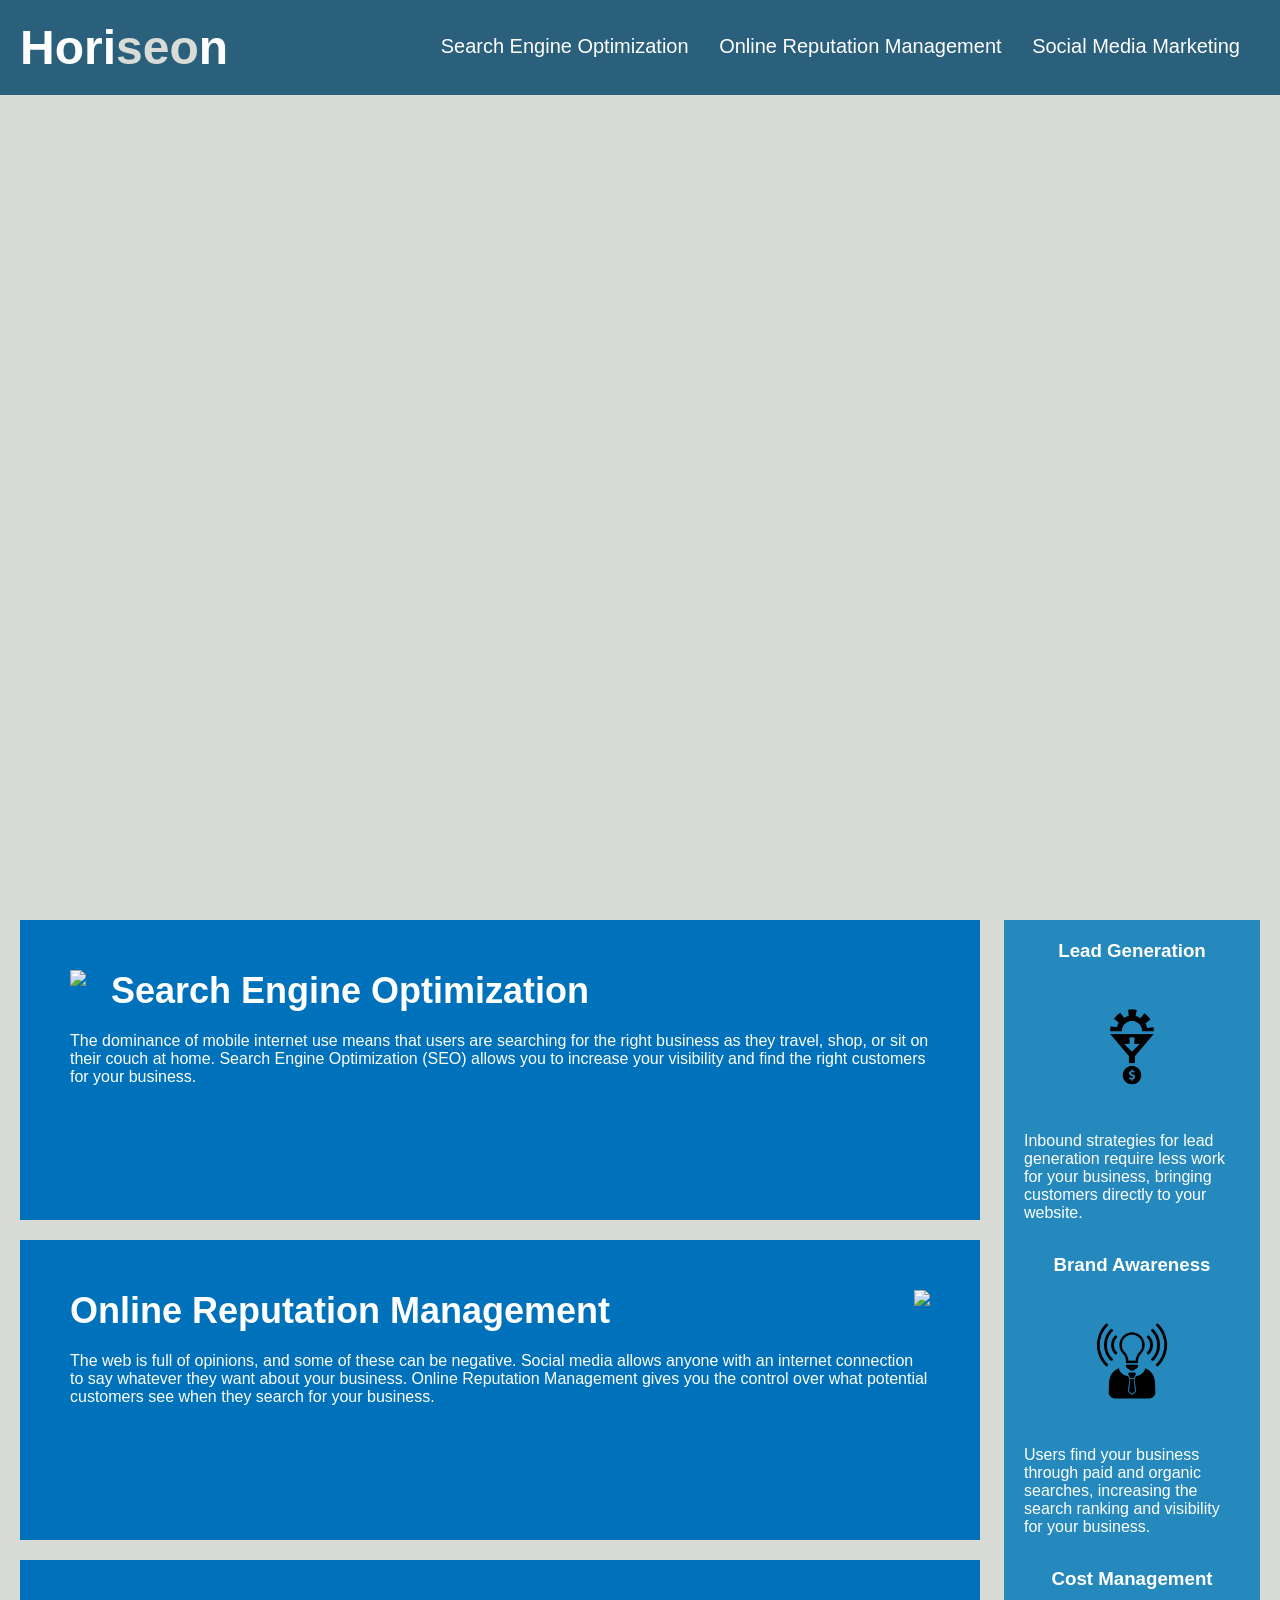
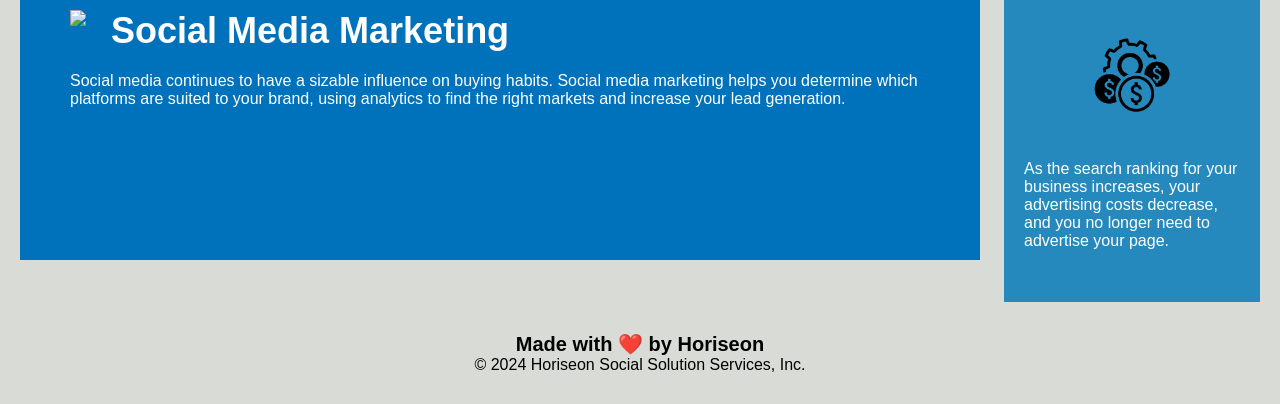
==== Develop/index.html @ c73ec3c7 "--all" ====
<!DOCTYPE html>
<html lang="en-us">

<head>
    <meta charset="UTF-8" />
    <link rel="stylesheet" href="./assets/css/style.css">
    <title>website</title>
</head>

<body>
    <div class="header">
        <h1>Hori<span class="seo">seo</span>n</h1>
        <div>
            <ul>
                <li>
                    <a href="#search-engine-optimization">Search Engine Optimization</a>
                </li>
                <li>
                    <a href="#online-reputation-management">Online Reputation Management</a>
                </li>
                <li>
                    <a href="#social-media-marketing">Social Media Marketing</a>
                </li>
            </ul>
        </div>
    </div>
    <div class="hero"></div>
    <div class="content">
        <div class="search-engine-optimization">
            <img src="./assets/images/search-engine-optimization.jpg" class="float-left" />
            <h2>Search Engine Optimization</h2>
            <p>
                The dominance of mobile internet use means that users are searching for the right business as they travel, shop, or sit on their couch at home. Search Engine Optimization (SEO) allows you to increase your visibility and find the right customers for your business.
            </p>
        </div>
        <div id="online-reputation-management" class="online-reputation-management">
            <img src="./assets/images/online-reputation-management.jpg" class="float-right" />
            <h2>Online Reputation Management</h2>
            <p>
                The web is full of opinions, and some of these can be negative. Social media allows anyone with an internet connection to say whatever they want about your business. Online Reputation Management gives you the control over what potential customers see when they search for your business.
            </p>
        </div>
        <div id="social-media-marketing" class="social-media-marketing">
            <img src="./assets/images/social-media-marketing.jpg" class="float-left" />
            <h2>Social Media Marketing</h2>
            <p>
                Social media continues to have a sizable influence on buying habits. Social media marketing helps you determine which platforms are suited to your brand, using analytics to find the right markets and increase your lead generation.
            </p>
        </div>
    </div>
    <div class="benefits">
        <div class="benefit-lead">
            <h3>Lead Generation</h3>
            <img src="./assets/images/lead-generation.png" />
            <p>
                Inbound strategies for lead generation require less work for your business, bringing customers directly to your website.
            </p>
        </div>
        <div class="benefit-brand">
            <h3>Brand Awareness</h3>
            <img src="./assets/images/brand-awareness.png" />
            <p>
                Users find your business through paid and organic searches, increasing the search ranking and visibility for your business.
            </p>
        </div>
        <div class="benefit-cost">
            <h3>Cost Management</h3>
            <img src="./assets/images/cost-management.png" />
            <p>
                As the search ranking for your business increases, your advertising costs decrease, and you no longer need to advertise your page.
            </p>
        </div>
    </div>
    <div class="footer">
        <h2>Made with ❤️️ by Horiseon</h2>
        <p>
            &copy; 2024 Horiseon Social Solution Services, Inc.
        </p>
    </div>
</body>

</html>
---- Develop/assets/css/style.css ----
* {
    box-sizing: border-box;
    padding: 0;
    margin: 0;
}

body {
    background-color: #d9dcd6;
}

.header {
    padding: 20px;
    font-family: 'Trebuchet MS', 'Lucida Sans Unicode', 'Lucida Grande', 'Lucida Sans', Arial, sans-serif;
    background-color: #2a607c;
    color: #ffffff;
}

.header h1 {
    display: inline-block;
    font-size: 48px;
}

.header h1 .seo {
    color: #d9dcd6;
}

.header div {
    padding-top: 15px;
    margin-right: 20px;
    float: right;
    font-family: 'Gill Sans', 'Gill Sans MT', Calibri, 'Trebuchet MS', sans-serif;
    font-size: 20px;
}

.header div ul {
    list-style-type: none;
}

.header div ul li {
    display: inline-block;
    margin-left: 25px;
}

a {
    color: #ffffff;
    text-decoration: none;
}

p {
    font-size: 16px;
}

.hero {
    height: 800px;
    width: 100%;
    margin-bottom: 25px;
    background-image: url("../images/digital-marketing-meeting.jpg");
    background-size: cover;
    background-position: center;
}

.float-left {
    float: left;
    margin-right: 25px;
}

.float-right {
    float: right;
    margin-left: 25px;
}

.content {
    width: 75%;
    display: inline-block;
    margin-left: 20px;
}

.benefits {
    margin-right: 20px;
    padding: 20px;
    clear: both;
    float: right;
    width: 20%;
    height: 100%;
    font-family: 'Gill Sans', 'Gill Sans MT', Calibri, 'Trebuchet MS', sans-serif;
    background-color: #2589bd;
}

.benefit-lead {
    margin-bottom: 32px;
    color: #ffffff;
}

.benefit-brand {
    margin-bottom: 32px;
    color: #ffffff;
}

.benefit-cost {
    margin-bottom: 32px;
    color: #ffffff;
}

.benefit-lead h3 {
    margin-bottom: 10px;
    text-align: center;
}

.benefit-brand h3 {
    margin-bottom: 10px;
    text-align: center;
}

.benefit-cost h3 {
    margin-bottom: 10px;
    text-align: center;
}

.benefit-lead img {
    display: block;
    margin: 10px auto;
    max-width: 150px;
}

.benefit-brand img {
    display: block;
    margin: 10px auto;
    max-width: 150px;
}

.benefit-cost img {
    display: block;
    margin: 10px auto;
    max-width: 150px;
}

.search-engine-optimization {
    margin-bottom: 20px;
    padding: 50px;
    height: 300px;
    font-family: 'Gill Sans', 'Gill Sans MT', Calibri, 'Trebuchet MS', sans-serif;
    background-color: #0072bb;
    color: #ffffff;
}

.online-reputation-management {
    margin-bottom: 20px;
    padding: 50px;
    height: 300px;
    font-family: 'Gill Sans', 'Gill Sans MT', Calibri, 'Trebuchet MS', sans-serif;
    background-color: #0072bb;
    color: #ffffff;
}

.social-media-marketing {
    margin-bottom: 20px;
    padding: 50px;
    height: 300px;
    font-family: 'Gill Sans', 'Gill Sans MT', Calibri, 'Trebuchet MS', sans-serif;
    background-color: #0072bb;
    color: #ffffff;
}

.search-engine-optimization img {
    max-height: 200px;
}

.online-reputation-management img {
    max-height: 200px;
}

.social-media-marketing img {
    max-height: 200px;
}

.search-engine-optimization h2 {
    margin-bottom: 20px;
    font-size: 36px;
}

.online-reputation-management h2 {
    margin-bottom: 20px;
    font-size: 36px;
}

.social-media-marketing h2 {
    margin-bottom: 20px;
    font-size: 36px;
}

.footer {
    padding: 30px;
    clear: both;
    font-family: 'Trebuchet MS', 'Lucida Sans Unicode', 'Lucida Grande', 'Lucida Sans', Arial, sans-serif;
    text-align: center;
}

.footer h2 {
    font-size: 20px;
}
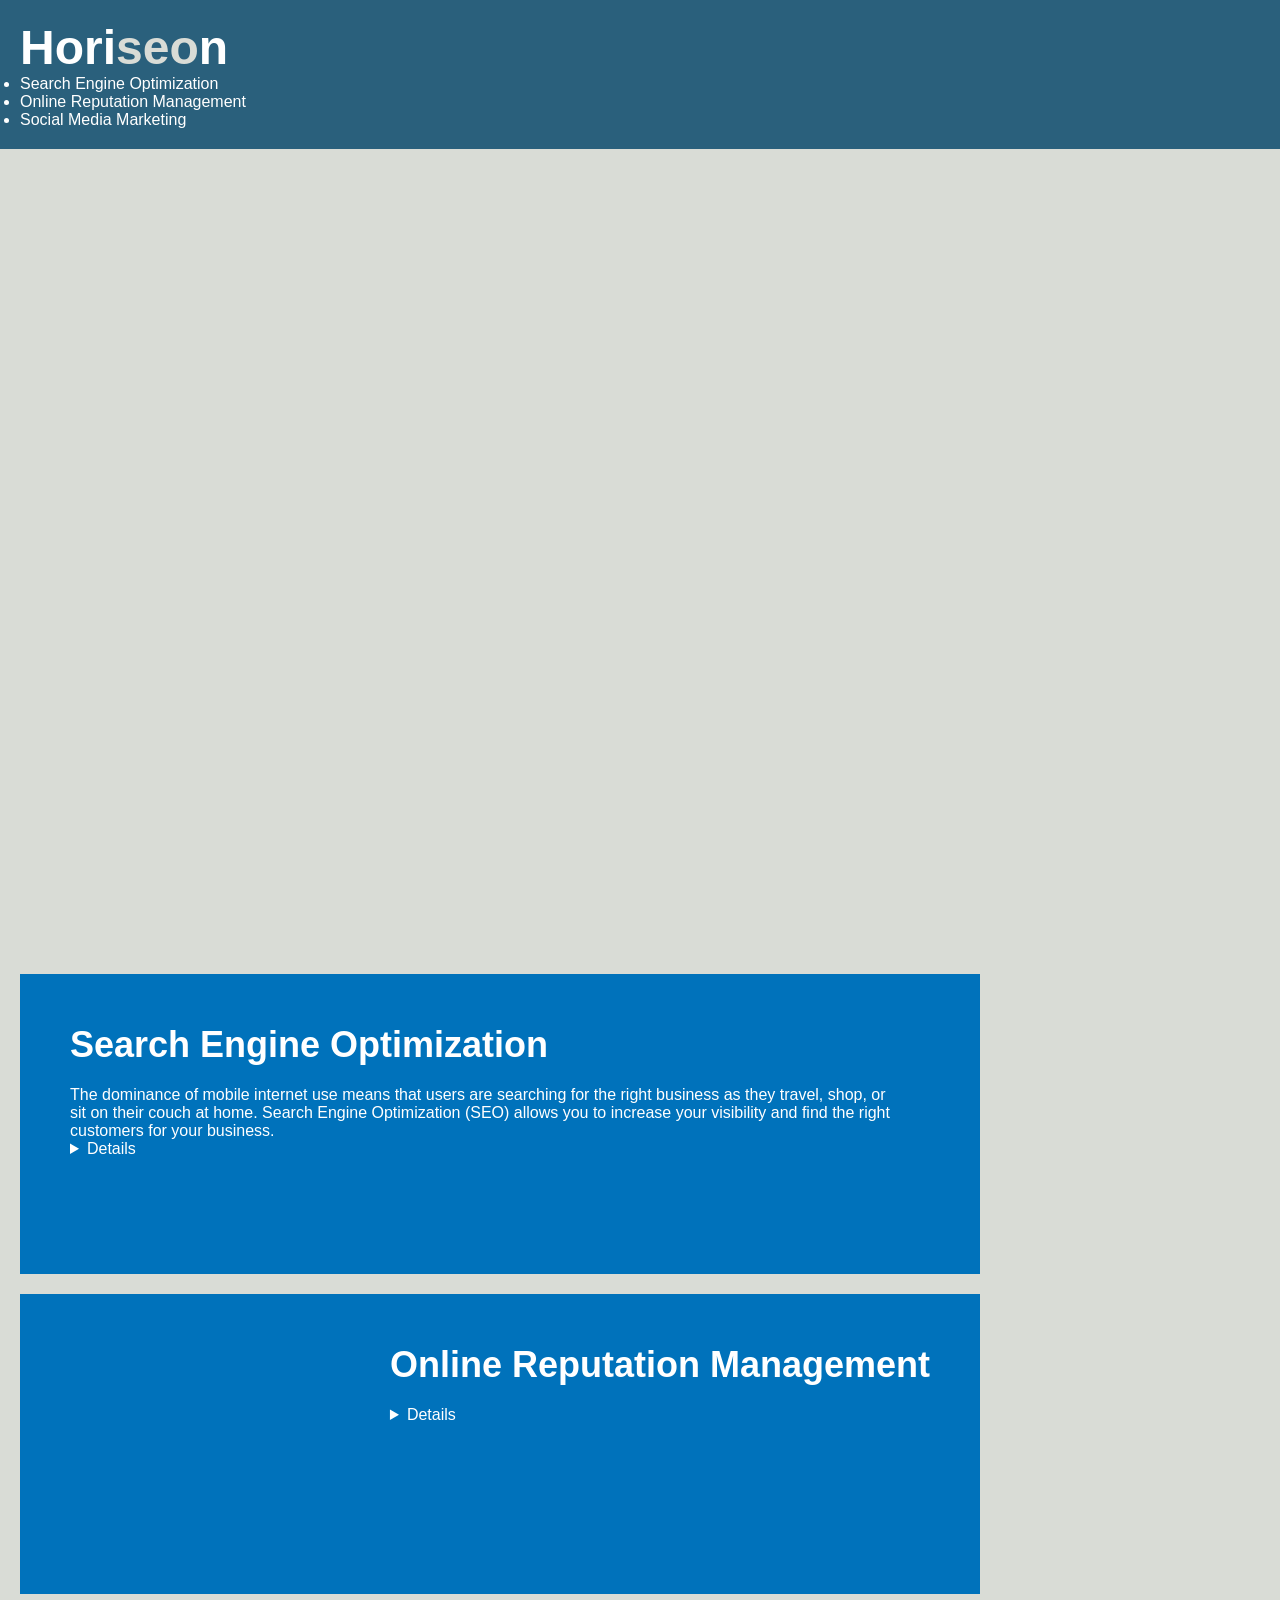
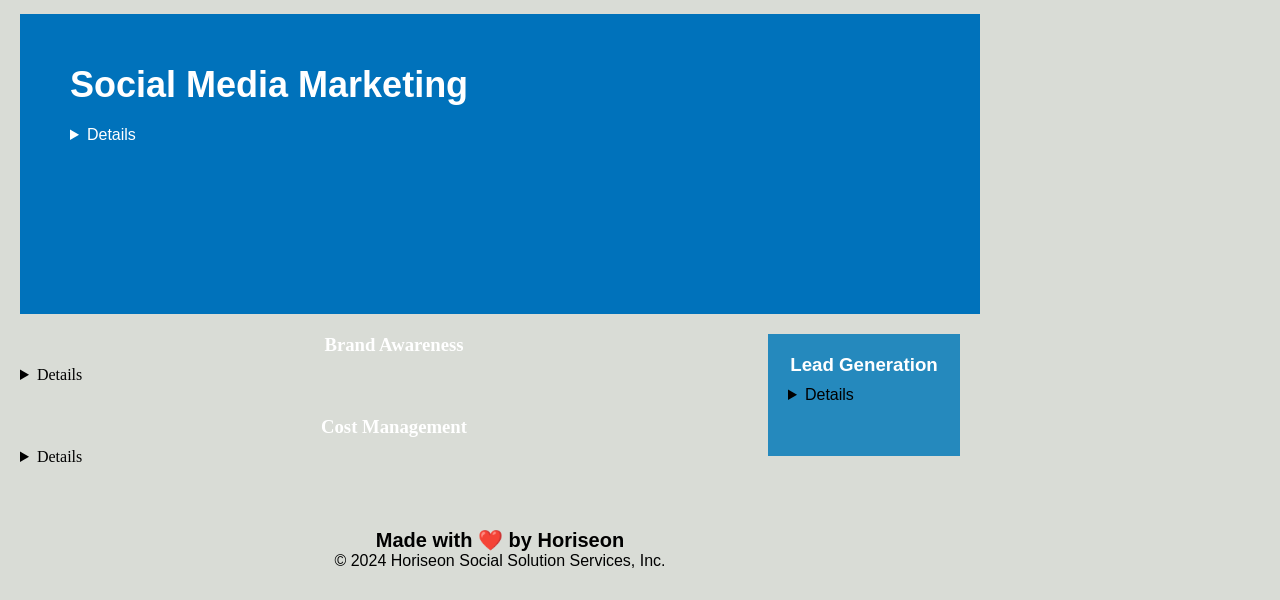
==== commit 06b12457: "updated semantic elements (first instance)" ====
--- a/Develop/index.html
+++ b/Develop/index.html
@@ -4,13 +4,13 @@
 <head>
     <meta charset="UTF-8" />
     <link rel="stylesheet" href="./assets/css/style.css">
-    <title>website</title>
+    <title>Horiseon</title>
 </head>
 
 <body>
-    <div class="header">
+    <nav class="header">
         <h1>Hori<span class="seo">seo</span>n</h1>
-        <div>
+        <header>
             <ul>
                 <li>
                     <a href="#search-engine-optimization">Search Engine Optimization</a>
@@ -22,61 +22,61 @@
                     <a href="#social-media-marketing">Social Media Marketing</a>
                 </li>
             </ul>
-        </div>
-    </div>
+        </header>
+    </nav>
     <div class="hero"></div>
-    <div class="content">
-        <div class="search-engine-optimization">
-            <img src="./assets/images/search-engine-optimization.jpg" class="float-left" />
+    <article class="content">
+        <section class="search-engine-optimization">
+            <figure src="./assets/images/search-engine-optimization.jpg" alt="search-engine-optimization-figure" class="float-left" />
             <h2>Search Engine Optimization</h2>
-            <p>
+        </details>
                 The dominance of mobile internet use means that users are searching for the right business as they travel, shop, or sit on their couch at home. Search Engine Optimization (SEO) allows you to increase your visibility and find the right customers for your business.
-            </p>
-        </div>
-        <div id="online-reputation-management" class="online-reputation-management">
-            <img src="./assets/images/online-reputation-management.jpg" class="float-right" />
+            <details>
+        </section>
+        <section id="online-reputation-management" class="online-reputation-management">
+            <figure src="./assets/images/online-reputation-management.jpg" alt="reputable-laptop-figure" class="float-right" />
             <h2>Online Reputation Management</h2>
-            <p>
+            <details>
                 The web is full of opinions, and some of these can be negative. Social media allows anyone with an internet connection to say whatever they want about your business. Online Reputation Management gives you the control over what potential customers see when they search for your business.
-            </p>
-        </div>
-        <div id="social-media-marketing" class="social-media-marketing">
-            <img src="./assets/images/social-media-marketing.jpg" class="float-left" />
+            </details>
+        </section>
+        <section id="social-media-marketing" class="social-media-marketing">
+            <figure src="./assets/images/social-media-marketing.jpg" alt="social-media-marketing-figure" class="float-left">
             <h2>Social Media Marketing</h2>
-            <p>
+            <details>
                 Social media continues to have a sizable influence on buying habits. Social media marketing helps you determine which platforms are suited to your brand, using analytics to find the right markets and increase your lead generation.
-            </p>
-        </div>
+            </details>
+        </section>
     </div>
     <div class="benefits">
-        <div class="benefit-lead">
+        <aside class="benefit-lead">
             <h3>Lead Generation</h3>
-            <img src="./assets/images/lead-generation.png" />
-            <p>
+            <mark src="./assets/images/lead-generation.png" alt="lead-generation-logo">
+            <details>
                 Inbound strategies for lead generation require less work for your business, bringing customers directly to your website.
-            </p>
+            </details>
         </div>
         <div class="benefit-brand">
             <h3>Brand Awareness</h3>
-            <img src="./assets/images/brand-awareness.png" />
-            <p>
+            <mark src="./assets/images/brand-awareness.png" alt="brand-awareness-logo">
+            <details>
                 Users find your business through paid and organic searches, increasing the search ranking and visibility for your business.
-            </p>
+            </details>
         </div>
         <div class="benefit-cost">
             <h3>Cost Management</h3>
-            <img src="./assets/images/cost-management.png" />
-            <p>
+            <mark src="./assets/images/cost-management.png" alt="cost-management-logo">
+            <details>
                 As the search ranking for your business increases, your advertising costs decrease, and you no longer need to advertise your page.
-            </p>
-        </div>
+            </details>
+        </aside>
     </div>
     <div class="footer">
         <h2>Made with ❤️️ by Horiseon</h2>
-        <p>
+        <footer>
             &copy; 2024 Horiseon Social Solution Services, Inc.
-        </p>
-    </div>
+        </footer>
+    </article>
 </body>
 
 </html>
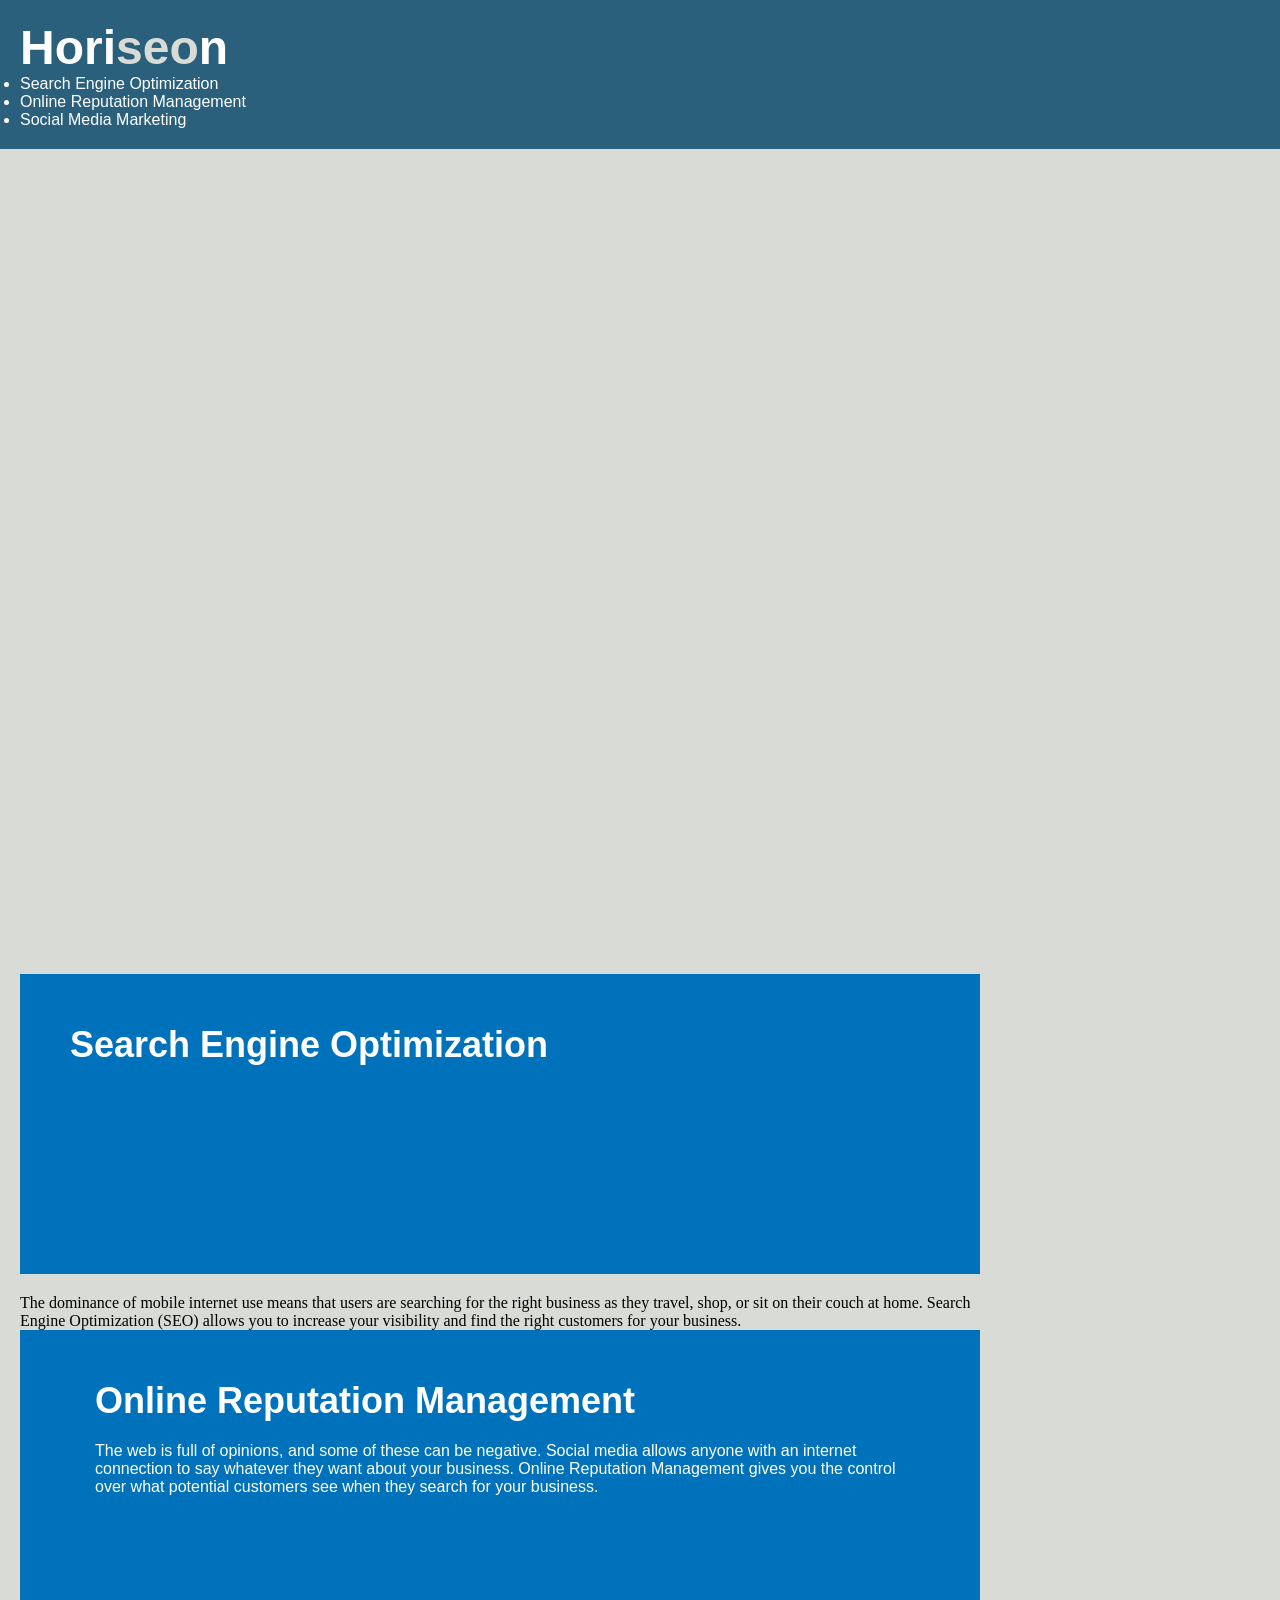
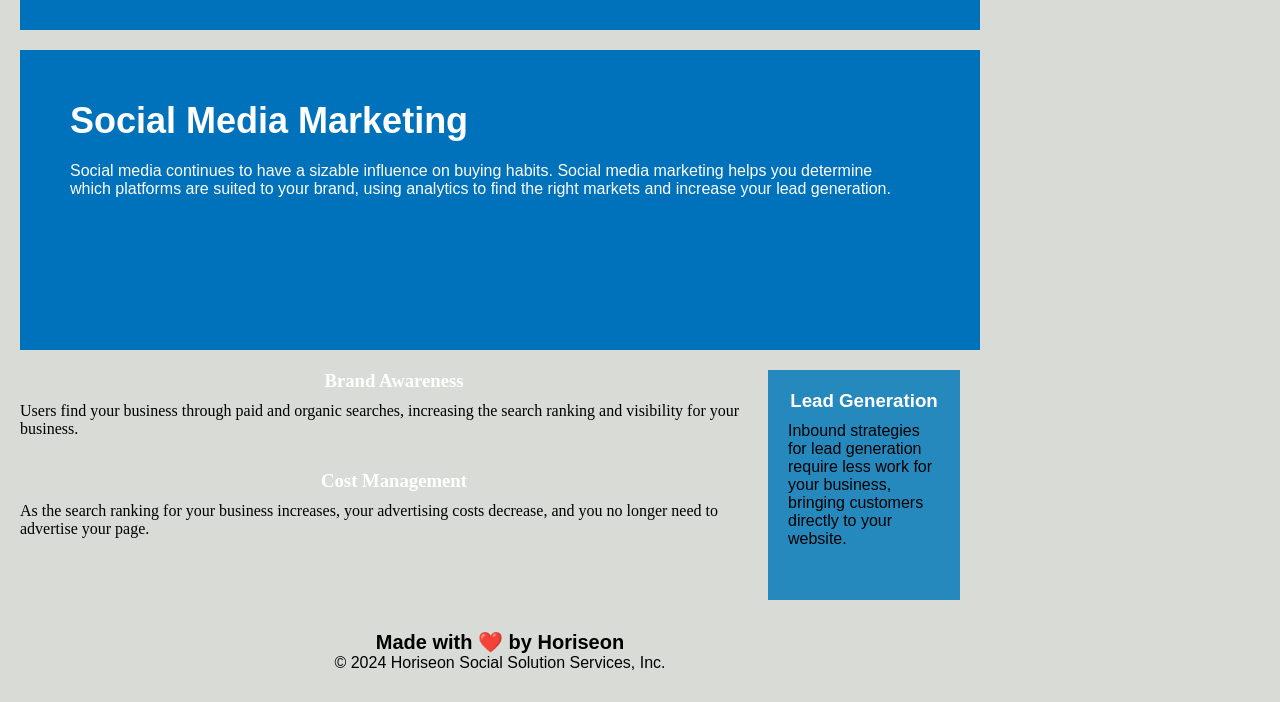
==== commit 0c2d200c: "corrected 'details' elements to 'section' elements was now aware that of the differnt properties and" ====
--- a/Develop/index.html
+++ b/Develop/index.html
@@ -8,9 +8,9 @@
 </head>
 
 <body>
-    <nav class="header">
+    <header class="header">
         <h1>Hori<span class="seo">seo</span>n</h1>
-        <header>
+        <nav>
             <ul>
                 <li>
                     <a href="#search-engine-optimization">Search Engine Optimization</a>
@@ -22,53 +22,53 @@
                     <a href="#social-media-marketing">Social Media Marketing</a>
                 </li>
             </ul>
-        </header>
-    </nav>
+        </nav>
+    </header>
     <div class="hero"></div>
     <article class="content">
         <section class="search-engine-optimization">
             <figure src="./assets/images/search-engine-optimization.jpg" alt="search-engine-optimization-figure" class="float-left" />
             <h2>Search Engine Optimization</h2>
-        </details>
+        </section>
                 The dominance of mobile internet use means that users are searching for the right business as they travel, shop, or sit on their couch at home. Search Engine Optimization (SEO) allows you to increase your visibility and find the right customers for your business.
-            <details>
+            <section>
         </section>
         <section id="online-reputation-management" class="online-reputation-management">
             <figure src="./assets/images/online-reputation-management.jpg" alt="reputable-laptop-figure" class="float-right" />
             <h2>Online Reputation Management</h2>
-            <details>
+            <section>
                 The web is full of opinions, and some of these can be negative. Social media allows anyone with an internet connection to say whatever they want about your business. Online Reputation Management gives you the control over what potential customers see when they search for your business.
-            </details>
+            </section>
         </section>
         <section id="social-media-marketing" class="social-media-marketing">
             <figure src="./assets/images/social-media-marketing.jpg" alt="social-media-marketing-figure" class="float-left">
             <h2>Social Media Marketing</h2>
-            <details>
+            <section>
                 Social media continues to have a sizable influence on buying habits. Social media marketing helps you determine which platforms are suited to your brand, using analytics to find the right markets and increase your lead generation.
-            </details>
+            </section>
         </section>
     </div>
     <div class="benefits">
         <aside class="benefit-lead">
             <h3>Lead Generation</h3>
             <mark src="./assets/images/lead-generation.png" alt="lead-generation-logo">
-            <details>
+            <section>
                 Inbound strategies for lead generation require less work for your business, bringing customers directly to your website.
-            </details>
+            </section>
         </div>
         <div class="benefit-brand">
             <h3>Brand Awareness</h3>
             <mark src="./assets/images/brand-awareness.png" alt="brand-awareness-logo">
-            <details>
+            <section>
                 Users find your business through paid and organic searches, increasing the search ranking and visibility for your business.
-            </details>
+            </section>
         </div>
         <div class="benefit-cost">
             <h3>Cost Management</h3>
             <mark src="./assets/images/cost-management.png" alt="cost-management-logo">
-            <details>
+            <section>
                 As the search ranking for your business increases, your advertising costs decrease, and you no longer need to advertise your page.
-            </details>
+            </section>
         </aside>
     </div>
     <div class="footer">
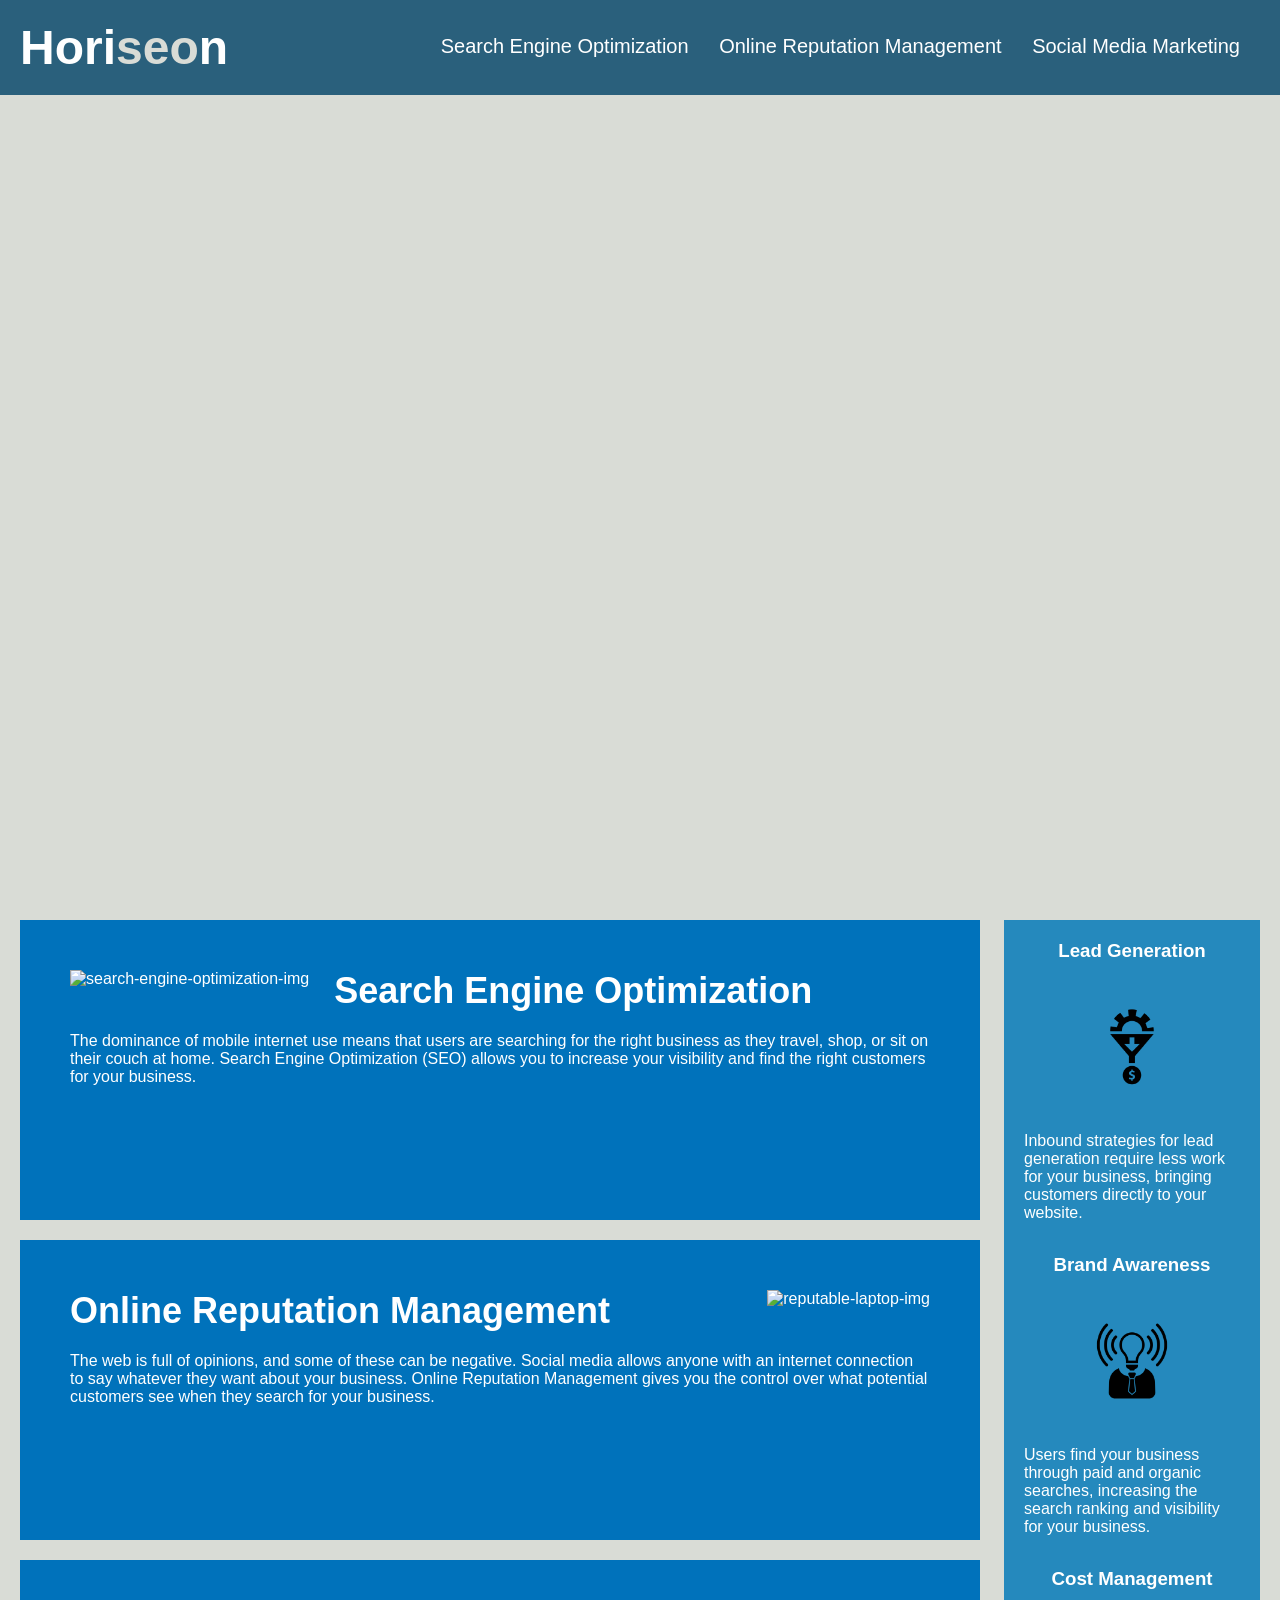
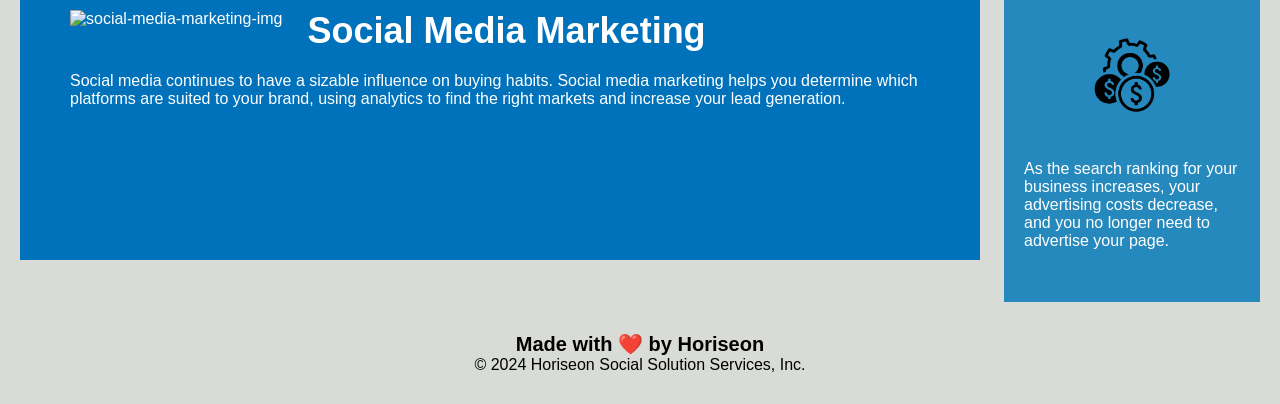
==== commit c83fab0f: "correcting formating issues from using incorrect semantic elements" ====
--- a/Develop/index.html
+++ b/Develop/index.html
@@ -10,7 +10,7 @@
 <body>
     <header class="header">
         <h1>Hori<span class="seo">seo</span>n</h1>
-        <nav>
+        <div>
             <ul>
                 <li>
                     <a href="#search-engine-optimization">Search Engine Optimization</a>
@@ -22,61 +22,65 @@
                     <a href="#social-media-marketing">Social Media Marketing</a>
                 </li>
             </ul>
-        </nav>
+        </div>
     </header>
+
     <div class="hero"></div>
-    <article class="content">
+    <main class="content">
+    <div>
         <section class="search-engine-optimization">
-            <figure src="./assets/images/search-engine-optimization.jpg" alt="search-engine-optimization-figure" class="float-left" />
+            <img src="./assets/images/search-engine-optimization.jpg" alt="search-engine-optimization-img" class="float-left" />
             <h2>Search Engine Optimization</h2>
+        <section>
+                The dominance of mobile internet use means that users are searching for the right business as they travel, shop, or sit on their couch at home. Search Engine Optimization (SEO) allows you to increase your visibility and find the right customers for your business.
         </section>
-                The dominance of mobile internet use means that users are searching for the right business as they travel, shop, or sit on their couch at home. Search Engine Optimization (SEO) allows you to increase your visibility and find the right customers for your business.
-            <section>
         </section>
         <section id="online-reputation-management" class="online-reputation-management">
-            <figure src="./assets/images/online-reputation-management.jpg" alt="reputable-laptop-figure" class="float-right" />
+            <img src="./assets/images/online-reputation-management.jpg" alt="reputable-laptop-img" class="float-right" />
             <h2>Online Reputation Management</h2>
             <section>
                 The web is full of opinions, and some of these can be negative. Social media allows anyone with an internet connection to say whatever they want about your business. Online Reputation Management gives you the control over what potential customers see when they search for your business.
             </section>
         </section>
         <section id="social-media-marketing" class="social-media-marketing">
-            <figure src="./assets/images/social-media-marketing.jpg" alt="social-media-marketing-figure" class="float-left">
+            <img src="./assets/images/social-media-marketing.jpg" alt="social-media-marketing-img" class="float-left">
             <h2>Social Media Marketing</h2>
             <section>
                 Social media continues to have a sizable influence on buying habits. Social media marketing helps you determine which platforms are suited to your brand, using analytics to find the right markets and increase your lead generation.
             </section>
         </section>
-    </div>
-    <div class="benefits">
-        <aside class="benefit-lead">
+    </main>
+
+    <article class="benefits">
+        <div class="benefit-lead">
             <h3>Lead Generation</h3>
-            <mark src="./assets/images/lead-generation.png" alt="lead-generation-logo">
-            <section>
+            <img src="./assets/images/lead-generation.png" alt="lead-generation-logo">
+            <p>
                 Inbound strategies for lead generation require less work for your business, bringing customers directly to your website.
-            </section>
+            </p>
         </div>
         <div class="benefit-brand">
             <h3>Brand Awareness</h3>
-            <mark src="./assets/images/brand-awareness.png" alt="brand-awareness-logo">
-            <section>
+            <img src="./assets/images/brand-awareness.png" alt="brand-awareness-logo">
+            <p>
                 Users find your business through paid and organic searches, increasing the search ranking and visibility for your business.
-            </section>
+            </p>
         </div>
         <div class="benefit-cost">
             <h3>Cost Management</h3>
-            <mark src="./assets/images/cost-management.png" alt="cost-management-logo">
-            <section>
+            <img src="./assets/images/cost-management.png" alt="cost-management-logo">
+            <p>
                 As the search ranking for your business increases, your advertising costs decrease, and you no longer need to advertise your page.
-            </section>
-        </aside>
-    </div>
+            </p>
+        </div>
+    </article>
+
     <div class="footer">
         <h2>Made with ❤️️ by Horiseon</h2>
-        <footer>
+        <div>
             &copy; 2024 Horiseon Social Solution Services, Inc.
-        </footer>
-    </article>
+        </div>
+    </div>
 </body>
 
 </html>
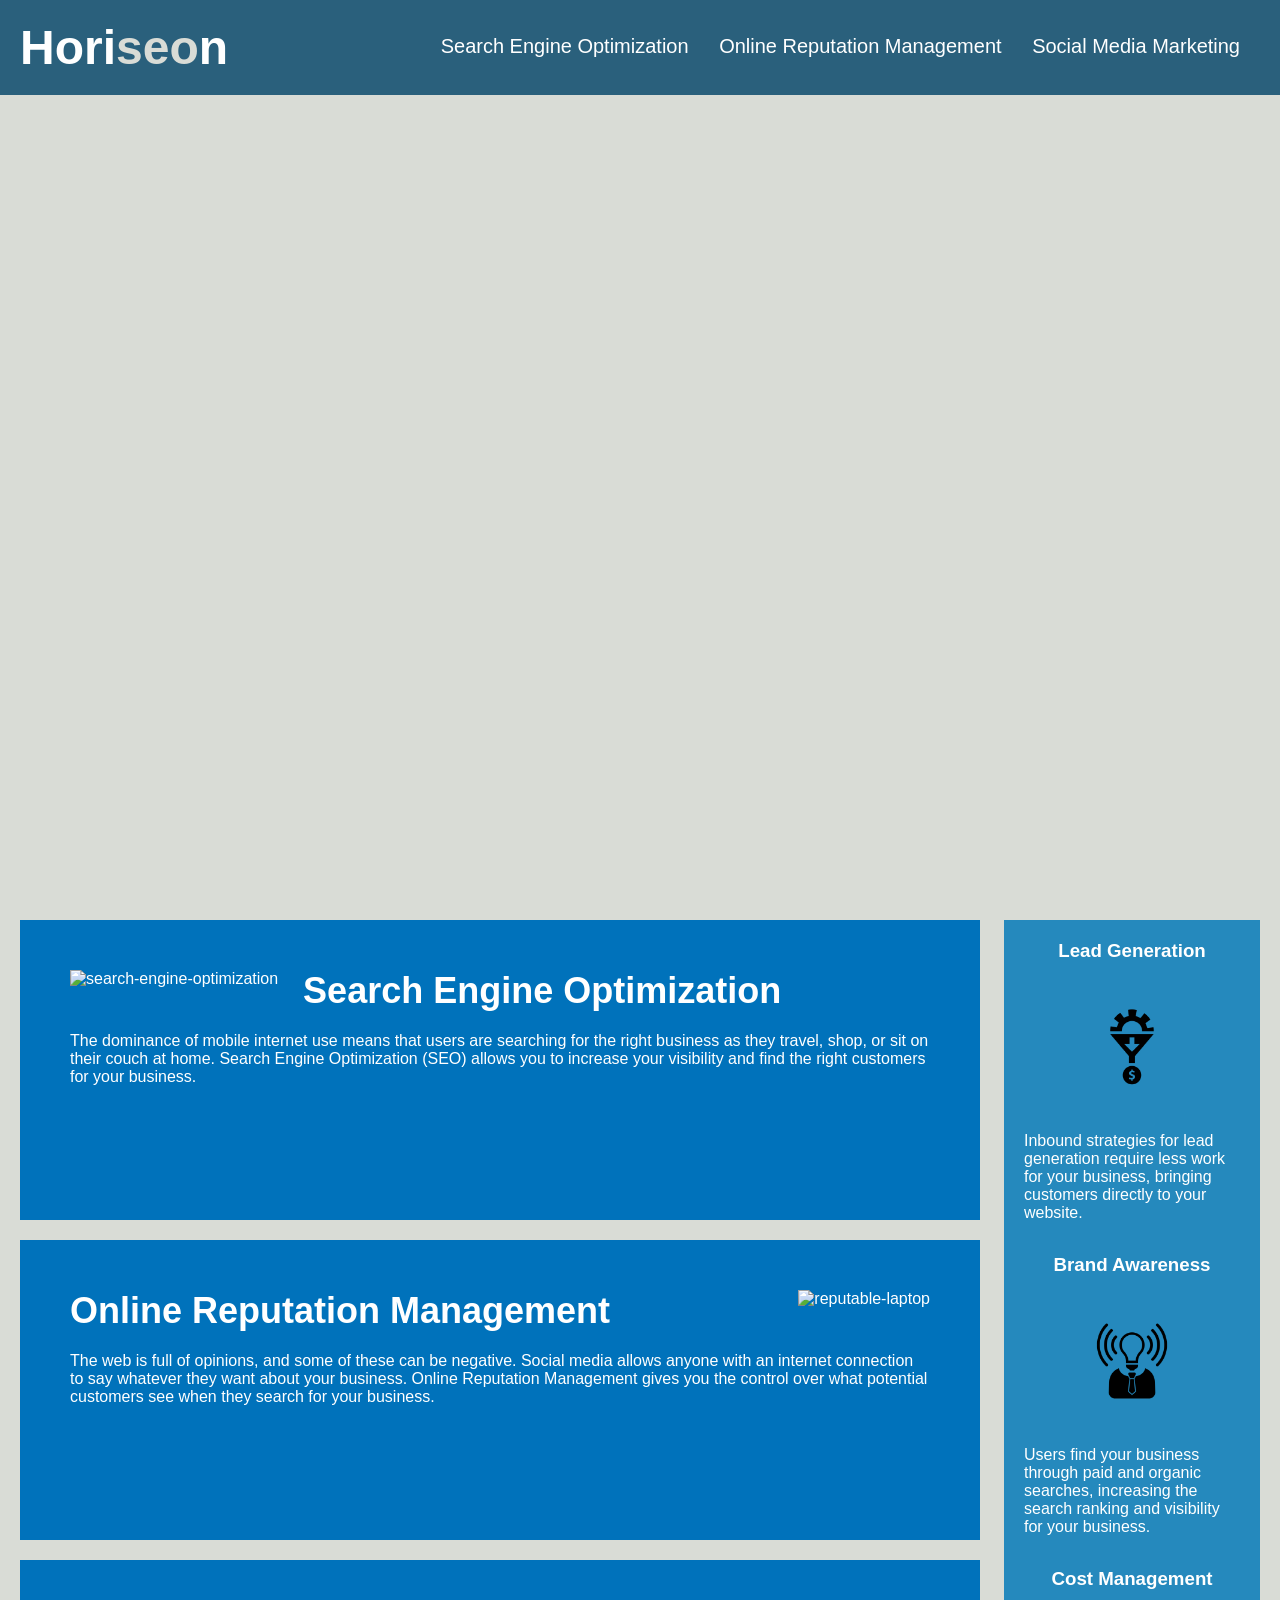
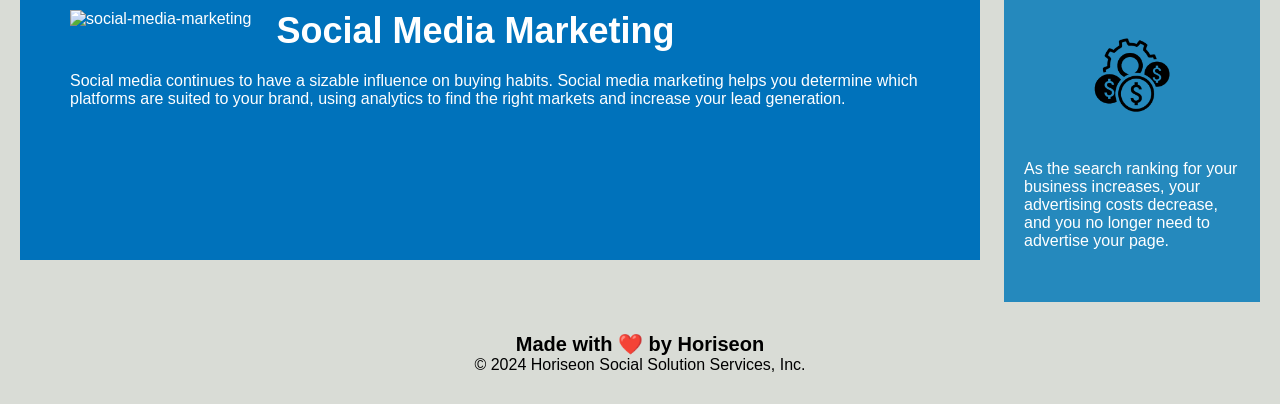
==== commit 08e58541: "removed 'img' from image alt text. This was redundant while using a screen reader. Additionally chan" ====
--- a/Develop/index.html
+++ b/Develop/index.html
@@ -27,60 +27,59 @@
 
     <div class="hero"></div>
     <main class="content">
-    <div>
         <section class="search-engine-optimization">
-            <img src="./assets/images/search-engine-optimization.jpg" alt="search-engine-optimization-img" class="float-left" />
+            <img src="./assets/images/search-engine-optimization.jpg" alt="search-engine-optimization" class="float-left" />
             <h2>Search Engine Optimization</h2>
-        <section>
+            <p>
                 The dominance of mobile internet use means that users are searching for the right business as they travel, shop, or sit on their couch at home. Search Engine Optimization (SEO) allows you to increase your visibility and find the right customers for your business.
-        </section>
+            </p>
         </section>
         <section id="online-reputation-management" class="online-reputation-management">
-            <img src="./assets/images/online-reputation-management.jpg" alt="reputable-laptop-img" class="float-right" />
+            <img src="./assets/images/online-reputation-management.jpg" alt="reputable-laptop" class="float-right" />
             <h2>Online Reputation Management</h2>
-            <section>
+            <p>
                 The web is full of opinions, and some of these can be negative. Social media allows anyone with an internet connection to say whatever they want about your business. Online Reputation Management gives you the control over what potential customers see when they search for your business.
-            </section>
+            </p>
         </section>
         <section id="social-media-marketing" class="social-media-marketing">
-            <img src="./assets/images/social-media-marketing.jpg" alt="social-media-marketing-img" class="float-left">
+            <img src="./assets/images/social-media-marketing.jpg" alt="social-media-marketing" class="float-left">
             <h2>Social Media Marketing</h2>
-            <section>
+            <p>
                 Social media continues to have a sizable influence on buying habits. Social media marketing helps you determine which platforms are suited to your brand, using analytics to find the right markets and increase your lead generation.
-            </section>
+            </p>
         </section>
     </main>
 
-    <article class="benefits">
-        <div class="benefit-lead">
+    <article alt="Sidebar" class="benefits">
+        <figure class="benefit-lead">
             <h3>Lead Generation</h3>
             <img src="./assets/images/lead-generation.png" alt="lead-generation-logo">
             <p>
                 Inbound strategies for lead generation require less work for your business, bringing customers directly to your website.
             </p>
-        </div>
-        <div class="benefit-brand">
+        </figure>
+        <figure class="benefit-brand">
             <h3>Brand Awareness</h3>
             <img src="./assets/images/brand-awareness.png" alt="brand-awareness-logo">
             <p>
                 Users find your business through paid and organic searches, increasing the search ranking and visibility for your business.
             </p>
-        </div>
-        <div class="benefit-cost">
+        </figure>
+        <figure class="benefit-cost">
             <h3>Cost Management</h3>
             <img src="./assets/images/cost-management.png" alt="cost-management-logo">
             <p>
                 As the search ranking for your business increases, your advertising costs decrease, and you no longer need to advertise your page.
             </p>
-        </div>
+        </figure>
     </article>
 
-    <div class="footer">
+    <footer class="footer">
         <h2>Made with ❤️️ by Horiseon</h2>
         <div>
             &copy; 2024 Horiseon Social Solution Services, Inc.
         </div>
-    </div>
+    </footer>
 </body>
 
 </html>
